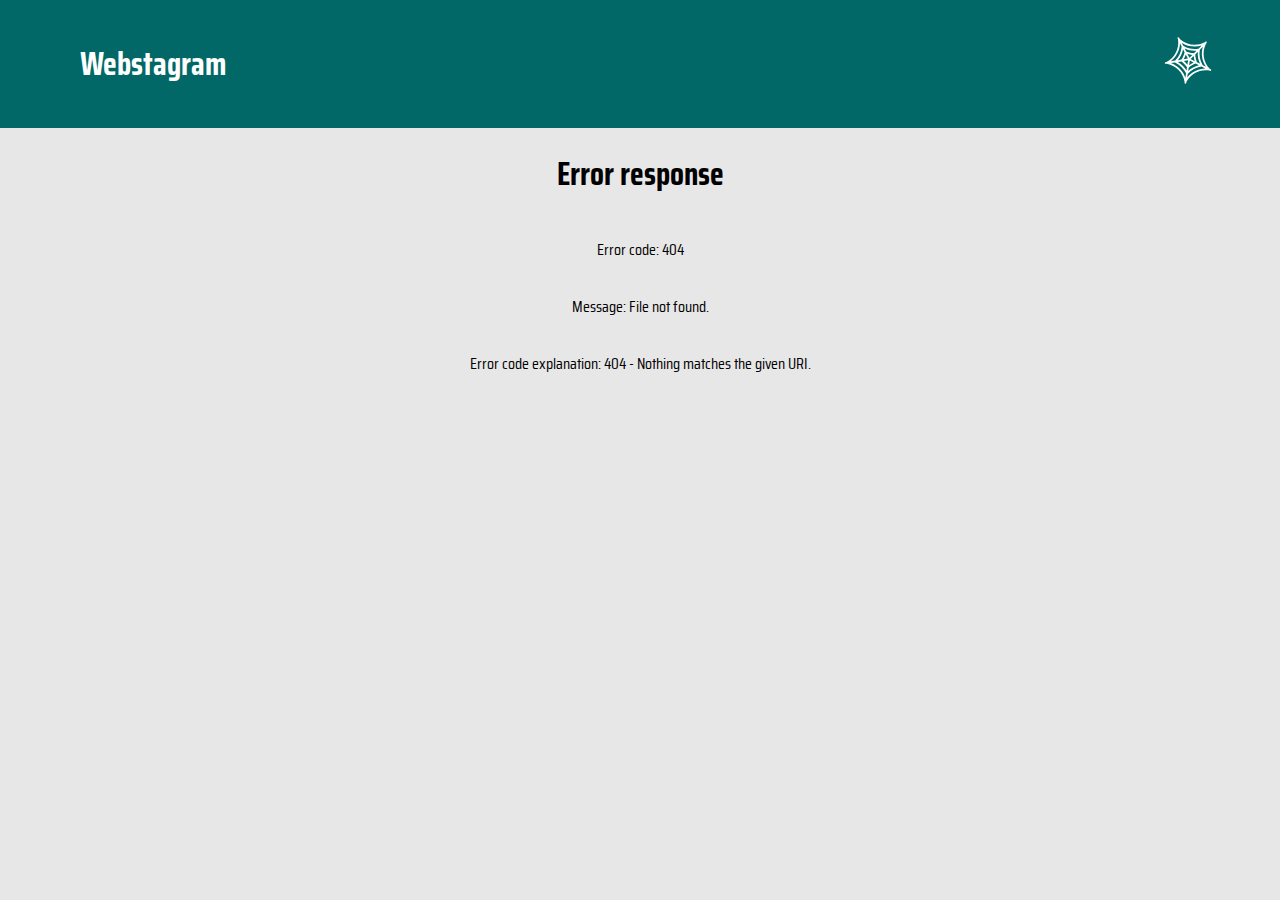
==== app/index.html @ 0af8891a "Update index.html" ====
<!DOCTYPE html>
<html>
  <head>
    <title>Webstagram</title>
    <meta charset="UTF-8">
    <meta name="viewport" content="width=device-width, initial-scale=1.0">
    <link href='https://fonts.googleapis.com/css?family=Saira Condensed' rel='stylesheet'>
    <link rel="stylesheet" href="styles/styles.css">
    <link rel="stylesheet" href="styles/home.css">
    <link rel="stylesheet" href="styles/web.css">
    <link rel="stylesheet" href="styles/add_web.css">
    <link rel="stylesheet" href="styles/login.css">
    <link rel="stylesheet" href="styles/about.css">
    <link rel="icon" href="/icons/web_black.svg">
  </head>
  <body>
    <dialog id="loader" open>
      <img 
        id="loader-logo" 
        src="icons/web_white.svg" 
        alt="Spider web logo"
      />
    </dialog>
    <dialog id="alert">
      <h2 id="alert-content"> Oops something went wrong!!! </h2>
    </dialog>
    <section id="popup-container">
      <dialog id="popup">
        <h1 id="popup-content">lol</h1>
        <button id="popup-button">continue</button>
      </dialog>
    </section>
    <nav id="main-nav">
      <img id="main-profile-image" src="" alt="User profile photo" />
      <section id="main-titles">
        <h1 id="title"> Webstagram </h1>
        <h2 id="username"> LOG_IN </h2>
      </section>
      <section class="dropdown">
        <button class="dropbtn">
          <img id="webstagram-logo" class="rotate" src="icons/web_white.svg" alt="Spider web logo"/>
        </button>
        <section id="nav-dropdown-content" class="dropdown-content hidden">
          <button id="about-btn">About</button>
          <button id="logout-btn" class="hidden">Logout</button>
        </section>
      </section> 
    </nav>
    <div id="main-page"></div>

    <script src="js/app.js" type="module" ></script>
    <script src="js/login.js" type="module"></script>
  </body>
</html>
---- app/styles/styles.css ----
:root {
  --aqua: #016767;
  --aqua-selected: #004d4d;
  --blue: #A9D3F2;
  --blue-selected: #3172B6;
  --soft-gray: #E8E7E8;
  --soft-gray-translucent: #e8e7e8a4;
  --white: #FFFFFF;
  --gray: #727272;
  --nav-height: 8em;
  --main-width: 90%;

  background-color: var(--soft-gray);
  font-family: 'Saira Condensed', sans-serif;
}

body {
  display: flex;
  flex-direction: column;
  align-items: center;
  padding: 0;
  margin: 0;
  /* container-type: inline-size; */
}

button, a {
  display: flex;
  justify-content: center;
  align-items: center;
  text-align: center;
  flex-wrap: wrap;
  cursor: pointer;
}

#main-page {
  display: flex;
  flex-direction: column;
  align-items: center;
  padding: 0 5em;
  margin-top: var(--nav-height);
  width: var(--main-width);
}

#main-nav {
  position: fixed;
  z-index: 10;
  top: 0;
  width: var(--main-width);
  display: flex;
  align-items: center;
  height: var(--nav-height);
  background-color: var(--aqua);
  color: var(--white);
  padding: 0 5em;
  container-type: inline-size;
}

@container (width < 30rem) {
  #main-profile-image {
    font-size: 0.7em;
  }
  #main-titles {
    font-size: 0.7em;
  }
  .dropdown {
    font-size: 0.7em;
  }
}

/* @container (width < 30rem) {
  #main-nav {
    font-size: 0.7em;
  }
  #main-page {
    font-size: 0.7em;
  }
} */

.dropdown {
  justify-self: end;
  margin-left: auto;
}

.dropdown .dropbtn {
  font-size: 1em;  
  border: none;
  color: var(--white);
  padding: 14px 16px;
  background-color: transparent;
  margin: 0;
  padding: 0;
  margin-bottom: 0.5em;
}

.dropdown-content {
  display: flex;
  flex-direction: column;
  justify-content: center;
  align-items: start;
  position: absolute;
  background-color: var(--white);
  min-width: 10em;
  right: 3em;
  box-shadow: 0 .5em 1em 0 rgba(0,0,0,0.2);
  z-index: 1;
  animation: slide-down 0.3s ease;
}

@keyframes slide-down {
  from {
    opacity: 0;
    transform: translateY(-1em);
  }
  to {
    opacity: 1;
    transform: translateY(0);
  }
}

.dropdown-content button {
  color: black;
  padding: .8em 1em;
  width: 100%;
  text-align: left;
  justify-content: start;
  border: none;
  background-color: transparent;
  font-size: 1em;
  cursor: pointer;
}

.dropdown-content button:hover {
  background-color: var(--soft-gray);
}

.hidden {
  display: none;
}

.visible {
  display: block;
}

#main-titles {
  display: flex;
  flex-direction: column;
  justify-content: center;
  text-align: start;
  margin-left: 1em;
}

#title {
  font-size: 2em;
  margin: 0;
}

#username {
  font-size: 1em;
  font-weight: 200;
  margin: 0;
  line-height: 2em;
  display: none;
}

#main-profile-image {
  align-self: center;
  justify-self: start;
  border-radius: 50%;
  width: 4.5em;
  aspect-ratio: 1/1;
  object-fit: cover;
  border: 0.2em solid var(--blue);
  display: none;
}

#webstagram-logo {
  color: var(--white);
  justify-self: end;
  margin-left: auto;
  width: 3.5em;
  cursor: pointer;
}

#popup-button {
  background-color: var(--aqua);
  border: none;
  border-radius: 1em;
  color: var(--white);
  padding: 1em 2em;
  text-transform: uppercase;
  opacity: 1;
}

#popup-container {
  display: none;
  justify-content: center;
  align-items: center;
  height: 100vh;
  width: 100vw;
  position: absolute;
  background:rgba(125, 125, 125, 0.9);
  z-index: 50;
}

#popup {
  height: 50vh;
  width: 50vw;
  border: none;
  border-radius: 2em;
  display: flex;
  flex-direction: column;
  justify-content: center;
  align-items: center;
  color: black;
  background-color: var(--soft-gray);
  margin-top: 3vh;
}

.disable-scrolling {
  overflow: hidden;
}

#alert{
  border: none;
  border-radius: 1em;
  min-width: 250px;
  display: none;
  place-content: center;
  color: var(--white);
  margin-top: 4vh;
}

#loader {
  width: 100vw;
  height: 100vh;
  opacity: 0.7;
  background-color: var(--blue);
  display: none;
  justify-content: center;
  align-items: center;
  z-index: 100;
}

#loader-logo {
  height: 10vh;
  width: 10vw;
  animation: logo 2s infinite
}

@keyframes logo {
  50% {
    transform: rotate(360deg) scale(4);
  }
}
 
.back-container {
  display: flex;
  align-items: center;
  justify-content: start;
  cursor: pointer;
  text-transform: uppercase;
  font-size: 3em;
  line-height: 1em;
  font-weight: 900;
  margin: 0;
  text-decoration: none;
  color: black;
  text-align: center;
}

.back-btn {
  min-height: .8em;
}

.rotate {
  transition: transform 0.3s ease;
}

.rotate:hover {
  transform: rotate(180deg);
}

.primary-btn {
  background-color: var(--aqua);
  color: var(--white);
  text-decoration: none;
  border: none;
  border-radius: 0.5em;
  padding: 0.5em 1em;
  font-size: 1.2em;
  font-weight: 700;
  text-transform: uppercase;
}

.primary-btn:hover {
  background-color: var(--aqua-selected);
}

.circular-btn {
  background-color: var(--aqua);
  color: var(--white);
  border-radius: 50%;
  text-transform: uppercase;
  font-weight: 700;
  font-size: 1.5em;
  width: 2em;
  height: 2em;
}

.circular-btn:hover {
  background-color: var(--aqua-selected);
}
---- app/styles/home.css ----
#search-header {
  position: fixed;
  transform: translateY(0);
  width: var(--main-width);
  display: flex;
  flex-wrap: nowrap;
  z-index: 5;
  justify-content: space-between;
  gap: 1em;
  background: linear-gradient(var(--soft-gray) 0%, transparent 100%);
  padding: 3em 5em;
}

#search{
  display: grid;
  grid-template-columns: 29fr 1fr;
  min-width: 70%;
  min-height: 2.1em;
  border-radius: 2em;
  border: none;
  background-color: var(--white);
  box-shadow: 0 0 1rem 0 rgba(0, 0, 0, 0.2);
  padding: 0.5em 1em;
}
#search:focus-within {
  outline: .1em solid var(--blue);
}

#search-bar {
  border: none;
  font-size: 1em;
  background-color: transparent;
  overflow: ellipsis;
}
#search-bar:focus {
  outline: none;
}

#search-clear{
  cursor: pointer;
  background-color: transparent;
  color: var(--aqua);
  text-decoration: none;
  border: none;
  border-radius: 0.5em;
  font-size: 1.2em;
  font-weight: 700;
  text-align: center;
  text-transform: uppercase;
  margin: 0;
}
#search-clear:hover{
  color: var(--aqua-selected);
}

#webs {
  display: flex;
  flex-wrap: wrap;
  width: 100%;
  gap: 3em;
  justify-content: space-around;
  align-items: center;
  margin: 9em 0;
  container-type: inline-size;
}

.web-container {
  background-color: var(--white);
  display: grid;
  grid-template-columns: 8.5em 4fr 1fr;
  grid-template-rows: 2fr 1.2fr;
  grid-auto-flow: column;
  align-items: center;
  justify-content: center;
  padding: 2rem;
  border-radius: 3rem;
  box-shadow: 0 0 1rem rgba(0, 0, 0, 0.2);
  min-width: 40%;
  max-width: 80%;
  font-size: 1em;
}

@container (width < 30rem) {
  .web-container {
    font-size: 0.7em;
  }
}

.web-container:hover {
  cursor: pointer;
  background-color: rgb(233, 233, 233);
}

.web-titles {
  display: flex;
  flex-direction: column;
  text-align: start;
  grid-column-start: 2;
  grid-column-end: 3;
  grid-row-start: 1;
}

.web-title {
  font-size: 2.5em;
  font-weight: bold;
  margin: 0;
  line-height: 1.5;
}

.username {
  font-size: 1em;
  font-weight: 200;
  margin: 0;
  line-height: 2em;
  width: fit-content;
  cursor: pointer;
}
.username:hover{
  color:blue;
  text-decoration: underline;
}

.topics {
  display: flex;
  flex-wrap: wrap;
  justify-content: start;
  gap: 0.5em;
  grid-column-start: 1;
  grid-column-end: 4;
  grid-row-start: 2;
  font-size: 1.2em;
  font-weight: 200;
}

.topic {
  background-color: var(--soft-gray);
  border-radius: 1.2rem;
  padding: 0.1em 0.5em;
  margin: 0;
  text-align: center;
  cursor: pointer;
}
.topic:hover{
  background-color:black;
  color: var(--soft-gray);
}

.profile-image {
  align-self: center;
  justify-self: start;
  border-radius: 50%;
  width: 7em;
  aspect-ratio: 1/1;
  object-fit: cover;
  border: 0.2em solid var(--blue);
  cursor: pointer;
}
.profile-image:hover{
  border: 0.2em solid var(--blue-selected);

}

.like-container{
  display: flex;
  flex-direction: column;
  justify-content: center;
  align-items: center;
  flex-wrap: nowrap;
  gap: 0.5em;
}

.like-count {
  font-size: 1.5em;
  font-weight: 200;
  margin: 0;
  line-height: 1.5;
}

.like-icon {
  width: 2.5em;
  justify-self: end;
  grid-row-start: 1;
  grid-column-start: 3;
  cursor: pointer;
}
---- app/styles/web.css ----
#web-details-header {
  display: flex;
  flex-direction: row;
  justify-content: space-between;
  align-items: center;
  flex-wrap: wrap;
}

#posts {
  display: flex;
  flex-direction: row;
  flex-wrap: wrap;
  align-items: center;
  justify-content: space-around;
  gap: 3em;
  margin: 2em 0;
}

.post-container {
  display: flex;
  flex-direction: column;
  align-items: center;
  justify-content: center;
  background-color: var(--aqua);
  border-radius: 1em;
  width: 35.5em;
  padding: 0 0.5em;
  color: var(--white);
  overflow: hidden;
}

.post-header {
  display: flex;
  flex-direction: row;
  align-items: center;
  justify-content: space-between;
  text-align: center;
  width: 100%;
  margin: 1em 0;
}

.post-topic {
  margin: 0;
  text-transform: uppercase;
  font-size: 1.5em;
  font-weight: 900;
}

.post-date {
  margin: 0;
  font-size: 0.8em;
  font-weight: 100;
  line-height: 2em;
}

.post-carousel-container {
  display: flex;
  justify-content: center;
  position:relative;
  width: 100%;
}

.image-carousel {
  display: flex;
  justify-content: center;
  height: 20em;
  overflow: hidden;
  background-color: black;
  width: 100%;
}

.carousel-image {
  height: 100%;
  opacity: 0;
  object-fit: cover;
  transition: transform 0.5s ease, opacity 0.8s ease, width 0.5s ease;
}

.ease-in {
  opacity: 1;
  width: 100%;
}

.ease-out {
  opacity: 0;
  width: 0;
}

.slide-left {
  transform: translateX(-100%);
}

.slide-right {
  transform: translateX(100%);
}

.arrow {
  position: absolute;
  top: 50%;
  padding: 1em;
  margin: -1.5em .3em 0 .3em;
  cursor: pointer;
  color: var(--white);
  font-weight: bold;
  font-size: 1.2em;
  transition: 0.3s ease;
  border-radius: .5em;
  user-select: none;
}

.prev {
  left: 0;
}

.next {
  right: 0;
}

.arrow:hover {
  box-shadow: 0 0 .3em var(--white);
  border: .01em solid var(--white);
}

.slide-numbers {
  text-align: center;
  position: absolute;
  bottom: 1em;
}

.dot {
  cursor: pointer;
  height: .6em;
  width: .6em;
  margin: 0 .12em;
  background-color: var(--soft-gray);
  opacity: 0.3;
  border-radius: 50%;
  display: inline-block;
}

.dot:hover, .active{
  background-color: var(--soft-gray);
  opacity: 1;
}
.dot:hover{
   box-shadow: 0 0 .1em var(--white);
}

.post-caption {
  margin: 0.5em 0 1em;
  font-size: 1.2em;
  font-weight: 200;
  line-height: 1.5;
}
---- app/styles/add_web.css ----
#add-web-container {
  display: flex;
  flex-direction: column;
  justify-content: center;
  width: 100%;
  align-items: center;
}

#add-web-header {
  display: flex;
  justify-content: space-between;
  width: 100%;
  align-items: start;
  flex-wrap: wrap;
}

#add-web-form {
  display: flex;
  width: clamp(10em, 100%, 120em);
  max-width: 40em;
  flex-direction: column;
  justify-content: center;
  align-items: center;
  gap: 1em;
  margin: 3em 0;
  padding: 1em;
  background-color: white;
  border-radius: 3em;
  box-shadow: 0 0 1rem rgba(0, 0, 0, 0.2);
}

#add-web-title-container {
  display: flex;
  justify-content: space-around;
  align-items: center;
  gap: 1em;
}

#add-web-title-label {
  font-size: 2em;
  font-weight: 700;
  text-transform: uppercase;
  margin: 0;
}

.add-web-title-input {
  min-width: 30%;
  border-radius: 5em;
  min-height: 1.5em;
  border: none;
  background-color: var(--soft-gray);
  padding: 0.5em 1em;
  font-size: 1.2em;
}

#add-web-title-input:focus {
  outline: .1em solid var(--blue);
}

#posts-container {
  display: flex;
  flex-direction: row;
  flex-wrap: wrap;
  justify-content: space-around;
  align-items: center;
  gap: 1em;
  margin: 0;
}

.add-post-container {
  display: flex;
  flex-direction: column;
  justify-content: center;
  align-items: space-around;
  width: 80%;
  gap: 1em;
  padding: 1em;
  margin: 0 1em;
  border-radius: 2em;
  border: 0.1em solid var(--blue);
}

.add-post-title-container {
  display: flex;
  width: 100%;
  justify-content: space-around;
  align-items: center;
  gap: 1em;
  flex-wrap: wrap;
}

.add-post-title-label {
  font-size: 2em;
  font-weight: 700;
  text-transform: uppercase;
  margin: 0;
}

.add-post-title-input {
  border-radius: 5em;
  height: 1.5em;
  justify-self: stretch;
  border: none;
  background-color: var(--soft-gray);
  padding: 0.5em 1em;
  margin: 0 1em;
  font-size: 1.2em;
}

.add-post-caption-input{
  padding: 1em;
  border-radius: 1em;
  border: none;
  background-color: var(--soft-gray);
  resize: none;
}

.add-post-images-container {
  display: flex;
  width: 100%;
  justify-content: space-around;
  align-items: center;
  flex-wrap: wrap;
  gap: 1em;
}

.add-post-images-label {
  font-size: 1.5em;
  font-weight: 500;
  text-transform: uppercase;
  margin: 0;
}

.remove-post-button {
  border-radius: 0.5em;
  text-transform: uppercase;
  font-weight: 700;
  background-color: transparent;
  border: none;
  color: red;
  width: fit-content;
  align-self: center;
}

.add-post-images {
  min-width: 30%;
  min-height: 1.5em;
  border: none;
  font-size: 1.2em;
}
---- app/styles/login.css ----
.login-container {
  display: flex;
  flex-direction: column;
  align-items: center;
  justify-content: space-evenly;
  min-height: 60vh;
  max-height: 70vh;
  margin-top: 5%;
  gap: 4em;
  padding: 0 5em;
}

#login-web {
  max-width: 20em;
  min-width: 15em;
}

#login-btn {
  background-color: var(--aqua);
  border: none;
  border-radius: 2rem 2rem;
  color: var(--white);
  padding: 1em 2em;
  text-align: center;
  text-decoration: none;
  display: inline-flex;
  flex-wrap: nowrap;
  justify-content: center;
  align-items: center;
  text-transform: uppercase;
  max-width: 10em;
  min-width: 8em;
}

  #login-btn text {
    display: inline-flex;
    align-items: center;
  }

  #login-btn:hover {
    cursor: pointer;
    background-color: var(--aqua-selected);
  }

  #login-btn img {
    margin-left: 0.5em;
    height:3rem;
  }
---- app/styles/about.css ----
#about-title {
    font-size: 3em;
    font-weight: 900;
    margin-top: 0;
    margin-bottom: .5em;
}

#about-subtitle {
  font-size: 1.5em;
  font-weight: 700;
}

#about-content {
  font-size: 1.2em;
}
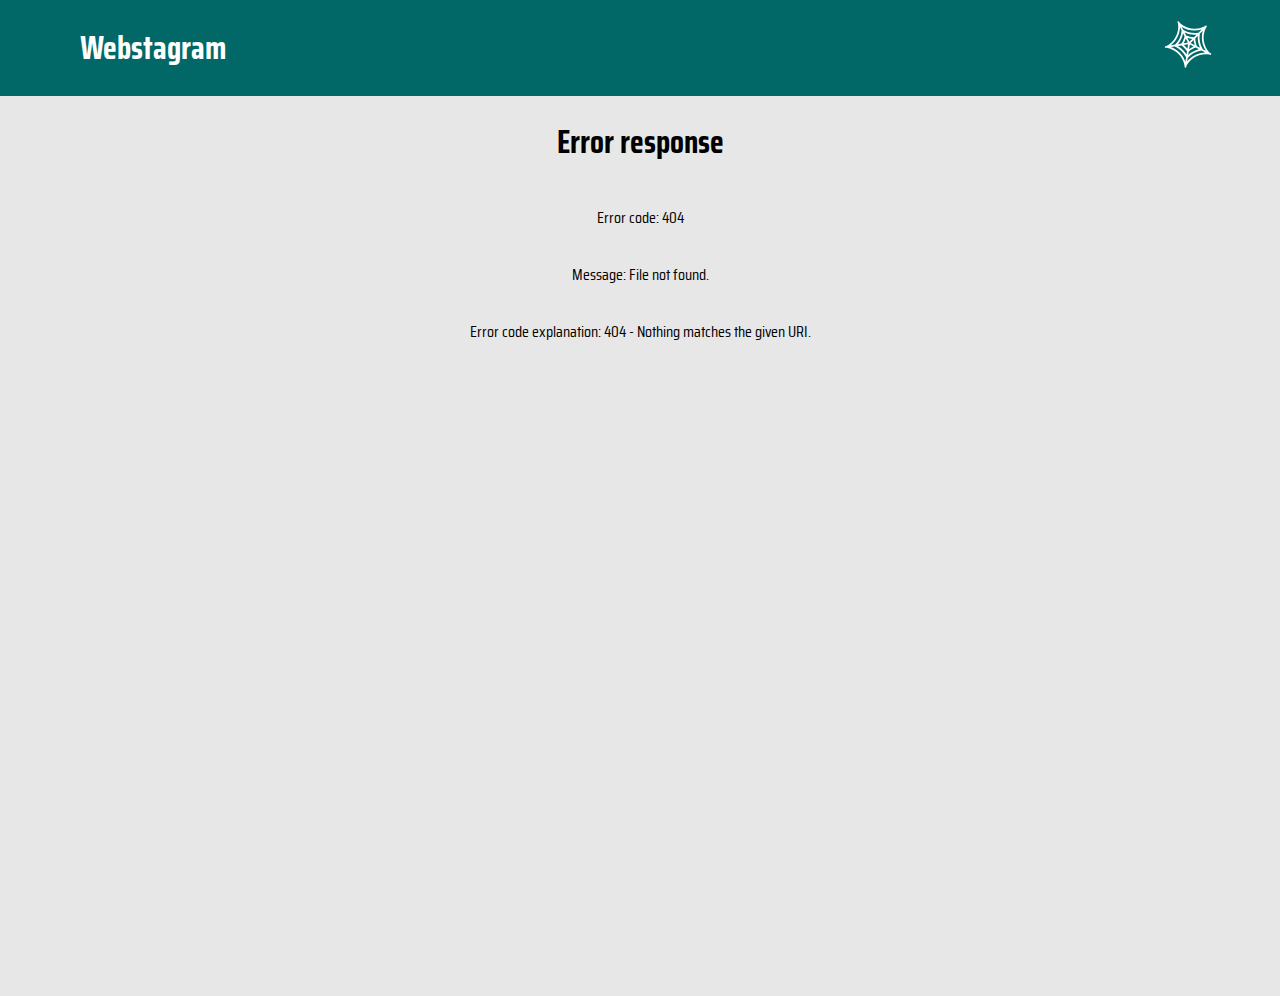
==== commit 763d6a4a: "Text changes" ====
--- a/app/index.html
+++ b/app/index.html
@@ -14,13 +14,6 @@
     <link rel="icon" href="/icons/web_black.svg">
   </head>
   <body>
-    <dialog id="loader" open>
-      <img 
-        id="loader-logo" 
-        src="icons/web_white.svg" 
-        alt="Spider web logo"
-      />
-    </dialog>
     <dialog id="alert">
       <h2 id="alert-content"> Oops something went wrong!!! </h2>
     </dialog>
@@ -33,7 +26,7 @@
     <nav id="main-nav">
       <img id="main-profile-image" src="" alt="User profile photo" />
       <section id="main-titles">
-        <h1 id="title"> Webstagram </h1>
+        <h1 id="title" class="title"> Webstagram </h1>
         <h2 id="username"> LOG_IN </h2>
       </section>
       <section class="dropdown">
@@ -46,7 +39,14 @@
         </section>
       </section> 
     </nav>
-    <div id="main-page"></div>
+    <dialog id="loader" open>
+      <img 
+        id="loader-logo" 
+        src="https://webstagram-backend-photo-bucket.s3.eu-west-1.amazonaws.com/icons/web_white.svg" 
+        alt="Spider web logo"
+      />
+    </dialog>
+    <section id="main-page"></section>
 
     <script src="js/app.js" type="module" ></script>
     <script src="js/login.js" type="module"></script>
--- a/app/styles/styles.css
+++ b/app/styles/styles.css
@@ -4,23 +4,62 @@
   --blue: #A9D3F2;
   --blue-selected: #3172B6;
   --soft-gray: #E8E7E8;
-  --soft-gray-translucent: #e8e7e8a4;
   --white: #FFFFFF;
+  --hoverwhite: #E9E9E9;
   --gray: #727272;
-  --nav-height: 8em;
-  --main-width: 90%;
+  --hovername: #0000ff;
+  --black: #000000;
+
+  --aqua-dark: #01a5a5;
+  --aqua-selected-dark: #008383;
+  --blue-dark: #1f5087;
+  --blue-selected-dark: #75aadb;
+  --soft-gray-dark: #444444;
+  --white-dark: #222222;
+  --hoverwhite-dark: #333333;
+  --gray-dark: #aaaaaa;
+  --hovername-dark: #3172B6;
+  --black-dark: #AAAAAA;
+
+  --nav-height: 6em;
+  --main-width: 90vw;
 
   background-color: var(--soft-gray);
   font-family: 'Saira Condensed', sans-serif;
 }
 
+.dark-mode {
+  --aqua: var(--aqua-dark);
+  --aqua-selected: var(--aqua-selected-dark);
+  --blue: var(--blue-dark);
+  --blue-selected: var(--blue-selected-dark);
+  --soft-gray: var(--soft-gray-dark);
+  --white: var(--white-dark);
+  --hoverwhite: var(--hoverwhite-dark);
+  --gray: var(--gray-dark);
+  --hovername: var(--hovername-dark);
+  --black: var(--black-dark);
+}
+
+
 body {
   display: flex;
   flex-direction: column;
   align-items: center;
+  justify-content: center;
+  flex-wrap: nowrap;
   padding: 0;
   margin: 0;
-  /* container-type: inline-size; */
+}
+
+:root.dark-mode{
+  background-color: var(--soft-gray-dark);
+  color: #c0c0c0;
+}
+
+body.dark-mode {
+  background-color: var(--soft-gray-dark);
+  color: #c0c0c0;
 }
 
 button, a {
@@ -36,9 +75,9 @@
   display: flex;
   flex-direction: column;
   align-items: center;
-  padding: 0 5em;
   margin-top: var(--nav-height);
   width: var(--main-width);
+  min-height: 100vh;
 }
 
 #main-nav {
@@ -59,22 +98,7 @@
   #main-profile-image {
     font-size: 0.7em;
   }
-  #main-titles {
-    font-size: 0.7em;
-  }
-  .dropdown {
-    font-size: 0.7em;
-  }
-}
-
-/* @container (width < 30rem) {
-  #main-nav {
-    font-size: 0.7em;
-  }
-  #main-page {
-    font-size: 0.7em;
-  }
-} */
+}
 
 .dropdown {
   justify-self: end;
@@ -99,6 +123,7 @@
   align-items: start;
   position: absolute;
   background-color: var(--white);
+  font-size: 1.5em;
   min-width: 10em;
   right: 3em;
   box-shadow: 0 .5em 1em 0 rgba(0,0,0,0.2);
@@ -118,7 +143,7 @@
 }
 
 .dropdown-content button {
-  color: black;
+  color: var(--black);
   padding: .8em 1em;
   width: 100%;
   text-align: left;
@@ -149,9 +174,10 @@
   margin-left: 1em;
 }
 
-#title {
+.title {
   font-size: 2em;
   margin: 0;
+  cursor: pointer;
 }
 
 #username {
@@ -160,6 +186,7 @@
   margin: 0;
   line-height: 2em;
   display: none;
+  cursor: pointer;
 }
 
 #main-profile-image {
@@ -171,6 +198,7 @@
   object-fit: cover;
   border: 0.2em solid var(--blue);
   display: none;
+  cursor: pointer;
 }
 
 #webstagram-logo {
@@ -207,7 +235,7 @@
   width: 50vw;
   border: none;
   border-radius: 2em;
-  display: flex;
+  display: none;
   flex-direction: column;
   justify-content: center;
   align-items: center;
@@ -227,18 +255,21 @@
   display: none;
   place-content: center;
   color: var(--white);
-  margin-top: 4vh;
+  margin-top: 2vh;
 }
 
 #loader {
+  position: fixed;
   width: 100vw;
-  height: 100vh;
+  height: calc(100vh - var(--nav-height));
+  top: var(--nav-height);
   opacity: 0.7;
   background-color: var(--blue);
   display: none;
   justify-content: center;
   align-items: center;
   z-index: 100;
+  border: none;
 }
 
 #loader-logo {
@@ -252,11 +283,31 @@
     transform: rotate(360deg) scale(4);
   }
 }
+
+.header {
+  position: fixed;
+  transform: translateY(0);
+  width: var(--main-width);
+  display: flex;
+  flex-wrap: nowrap;
+  z-index: 5;
+  justify-content: space-between;
+  align-items: center;
+  gap: 1em;
+  background: linear-gradient(var(--soft-gray) 50%, transparent 100%);
+  padding: 2em 5em;
+}
+
+.content {
+  width: var(--main-width);
+  margin: 7em 0;
+}
  
 .back-container {
   display: flex;
   align-items: center;
   justify-content: start;
+  flex-wrap: nowrap;
   cursor: pointer;
   text-transform: uppercase;
   font-size: 3em;
@@ -264,12 +315,15 @@
   font-weight: 900;
   margin: 0;
   text-decoration: none;
-  color: black;
+  color: var(--black);
   text-align: center;
 }
 
 .back-btn {
   min-height: .8em;
+}
+.dark-mode .back-btn {
+  filter: invert(100%); 
 }
 
 .rotate {
@@ -305,6 +359,7 @@
   font-size: 1.5em;
   width: 2em;
   height: 2em;
+  aspect-ratio: 1/1;
 }
 
 .circular-btn:hover {
--- a/app/styles/home.css
+++ b/app/styles/home.css
@@ -1,16 +1,3 @@
-#search-header {
-  position: fixed;
-  transform: translateY(0);
-  width: var(--main-width);
-  display: flex;
-  flex-wrap: nowrap;
-  z-index: 5;
-  justify-content: space-between;
-  gap: 1em;
-  background: linear-gradient(var(--soft-gray) 0%, transparent 100%);
-  padding: 3em 5em;
-}
-
 #search{
   display: grid;
   grid-template-columns: 29fr 1fr;
@@ -31,6 +18,7 @@
   font-size: 1em;
   background-color: transparent;
   overflow: ellipsis;
+  color: var(--black);
 }
 #search-bar:focus {
   outline: none;
@@ -56,11 +44,9 @@
 #webs {
   display: flex;
   flex-wrap: wrap;
-  width: 100%;
   gap: 3em;
   justify-content: space-around;
   align-items: center;
-  margin: 9em 0;
   container-type: inline-size;
 }
 
@@ -84,17 +70,23 @@
   .web-container {
     font-size: 0.7em;
   }
+  .topic{
+    font-size: 1.4em;
+  }
 }
 
 .web-container:hover {
   cursor: pointer;
-  background-color: rgb(233, 233, 233);
+  background-color: var(--hoverwhite);
 }
 
 .web-titles {
   display: flex;
   flex-direction: column;
+  align-items: start;
+  justify-content: center;
   text-align: start;
+  flex-wrap: wrap;
   grid-column-start: 2;
   grid-column-end: 3;
   grid-row-start: 1;
@@ -116,7 +108,7 @@
   cursor: pointer;
 }
 .username:hover{
-  color:blue;
+  color:var(--hovername);
   text-decoration: underline;
 }
 
@@ -141,7 +133,7 @@
   cursor: pointer;
 }
 .topic:hover{
-  background-color:black;
+  background-color: var(--black);
   color: var(--soft-gray);
 }
 
@@ -182,4 +174,7 @@
   grid-row-start: 1;
   grid-column-start: 3;
   cursor: pointer;
-}+}
+.dark-mode .like-icon {
+  filter: invert(100%);
+}
--- a/app/styles/web.css
+++ b/app/styles/web.css
@@ -1,19 +1,10 @@
-#web-details-header {
-  display: flex;
-  flex-direction: row;
-  justify-content: space-between;
-  align-items: center;
-  flex-wrap: wrap;
-}
-
 #posts {
   display: flex;
-  flex-direction: row;
   flex-wrap: wrap;
   align-items: center;
   justify-content: space-around;
   gap: 3em;
-  margin: 2em 0;
+  margin-top: 9em;
 }
 
 .post-container {
@@ -72,7 +63,7 @@
 .carousel-image {
   height: 100%;
   opacity: 0;
-  object-fit: cover;
+  object-fit: contain;
   transition: transform 0.5s ease, opacity 0.8s ease, width 0.5s ease;
 }
 
--- a/app/styles/add_web.css
+++ b/app/styles/add_web.css
@@ -4,14 +4,12 @@
   justify-content: center;
   width: 100%;
   align-items: center;
+  margin-top: 9em;
+  background-color: var();
 }
 
-#add-web-header {
-  display: flex;
-  justify-content: space-between;
-  width: 100%;
-  align-items: start;
-  flex-wrap: wrap;
+#add-web-save-btn {
+  margin-left: auto;
 }
 
 #add-web-form {
@@ -22,9 +20,8 @@
   justify-content: center;
   align-items: center;
   gap: 1em;
-  margin: 3em 0;
   padding: 1em;
-  background-color: white;
+  background-color: var(--white);
   border-radius: 3em;
   box-shadow: 0 0 1rem rgba(0, 0, 0, 0.2);
 }
@@ -51,6 +48,7 @@
   background-color: var(--soft-gray);
   padding: 0.5em 1em;
   font-size: 1.2em;
+  color: var(--black);
 }
 
 #add-web-title-input:focus {
@@ -105,6 +103,7 @@
   padding: 0.5em 1em;
   margin: 0 1em;
   font-size: 1.2em;
+  color: var(--black);
 }
 
 .add-post-caption-input{
@@ -113,6 +112,7 @@
   border: none;
   background-color: var(--soft-gray);
   resize: none;
+  color: var(--black);
 }
 
 .add-post-images-container {
--- a/app/styles/about.css
+++ b/app/styles/about.css
@@ -1,15 +1,3 @@
-#about-title {
-    font-size: 3em;
-    font-weight: 900;
-    margin-top: 0;
-    margin-bottom: .5em;
+.about-wrapper {
+  margin-top: 5em;
 }
-
-#about-subtitle {
-  font-size: 1.5em;
-  font-weight: 700;
-}
-
-#about-content {
-  font-size: 1.2em;
-}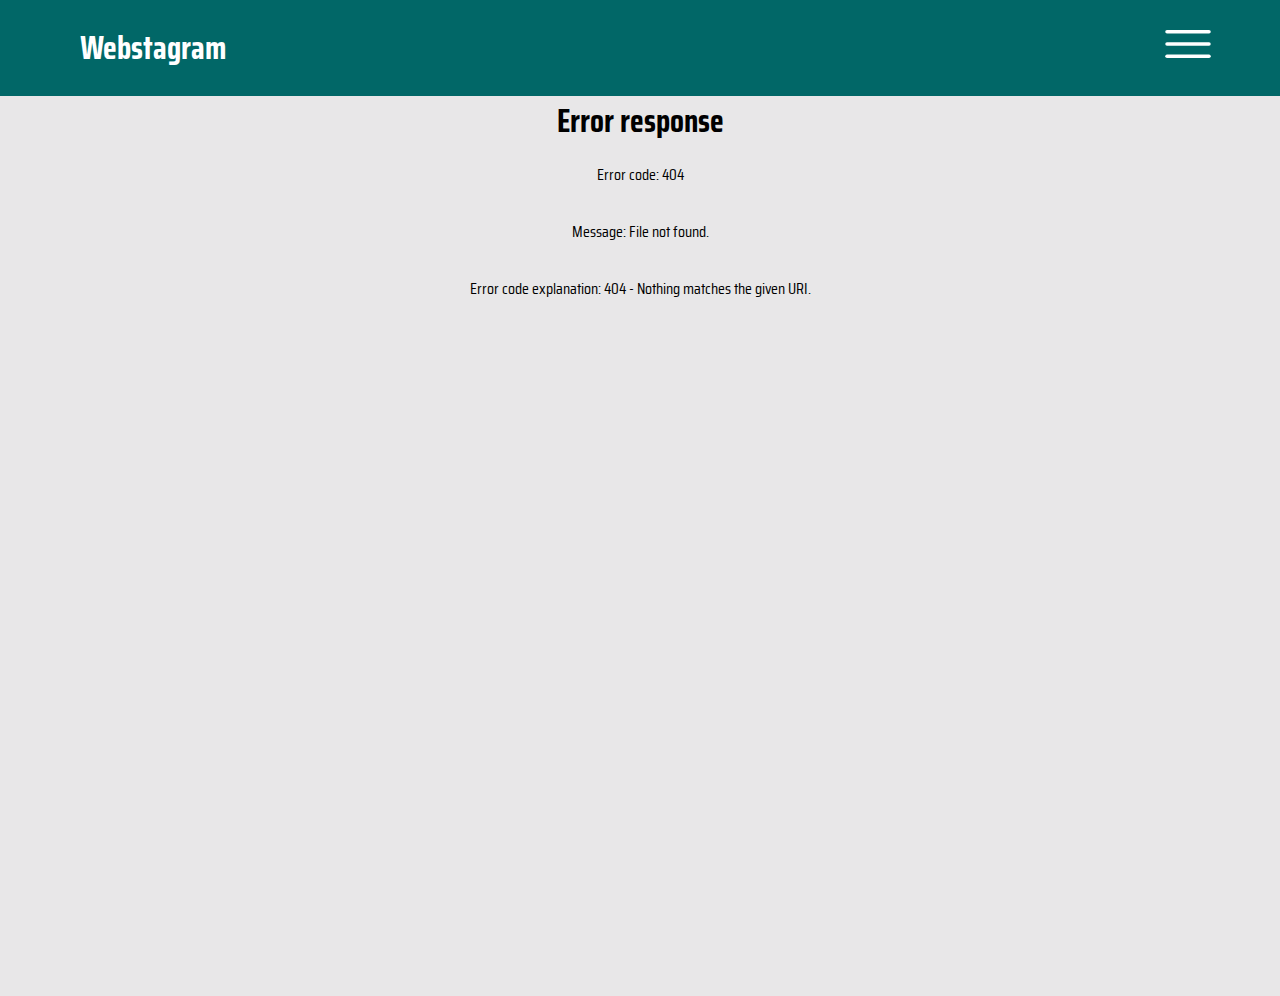
==== commit c7bd2822: "Added new icons" ====
--- a/app/index.html
+++ b/app/index.html
@@ -31,7 +31,7 @@
       </section>
       <section class="dropdown">
         <button class="dropbtn">
-          <img id="webstagram-logo" class="rotate" src="icons/web_white.svg" alt="Spider web logo"/>
+          <img id="webstagram-logo" class="rotate" src="icons/burger.svg" alt="Spider web logo"/>
         </button>
         <section id="nav-dropdown-content" class="dropdown-content hidden">
           <button id="about-btn">About</button>
--- a/app/styles/styles.css
+++ b/app/styles/styles.css
@@ -9,6 +9,8 @@
   --gray: #727272;
   --hovername: #0000ff;
   --black: #000000;
+  --cancel: rgb(224, 55, 55);
+  --cancelhover: rgb(132, 31, 31);
 
   --aqua-dark: #01a5a5;
   --aqua-selected-dark: #008383;
@@ -20,6 +22,8 @@
   --gray-dark: #aaaaaa;
   --hovername-dark: #3172B6;
   --black-dark: #AAAAAA;
+  --cancel-dark: rgb(224, 106, 106);
+  --cancelhover-dark: rgb(137, 55, 55);
 
   --nav-height: 6em;
   --main-width: 90vw;
@@ -39,6 +43,8 @@
   --gray: var(--gray-dark);
   --hovername: var(--hovername-dark);
   --black: var(--black-dark);
+  --cancel: var(--cancel-dark);
+  --cancelhover: var(--cancelhover-dark);
 }
 
 
@@ -69,6 +75,10 @@
   text-align: center;
   flex-wrap: wrap;
   cursor: pointer;
+}
+
+h1, h2, h3, h4, h5, h6 {
+  margin: 0;
 }
 
 #main-page {
@@ -209,6 +219,10 @@
   cursor: pointer;
 }
 
+.dark-mode #webstagram-logo {
+  filter: invert(100%);
+}
+
 #popup-button {
   background-color: var(--aqua);
   border: none;
@@ -220,22 +234,25 @@
 }
 
 #popup-container {
-  display: none;
-  justify-content: center;
-  align-items: center;
+  position: fixed;
+  top: 0;
+  width: 100vw;
   height: 100vh;
-  width: 100vw;
-  position: absolute;
   background:rgba(125, 125, 125, 0.9);
-  z-index: 50;
+  display: none;
+  justify-content: center;
+  align-items: center;
+  z-index: 80;
+  border: none;
 }
 
 #popup {
   height: 50vh;
   width: 50vw;
+  display: flex;
+  gap: 1.5em;
   border: none;
   border-radius: 2em;
-  display: none;
   flex-direction: column;
   justify-content: center;
   align-items: center;
@@ -256,6 +273,7 @@
   place-content: center;
   color: var(--white);
   margin-top: 2vh;
+  z-index: 1;
 }
 
 #loader {
@@ -334,22 +352,6 @@
   transform: rotate(180deg);
 }
 
-.primary-btn {
-  background-color: var(--aqua);
-  color: var(--white);
-  text-decoration: none;
-  border: none;
-  border-radius: 0.5em;
-  padding: 0.5em 1em;
-  font-size: 1.2em;
-  font-weight: 700;
-  text-transform: uppercase;
-}
-
-.primary-btn:hover {
-  background-color: var(--aqua-selected);
-}
-
 .circular-btn {
   background-color: var(--aqua);
   color: var(--white);
--- a/app/styles/home.css
+++ b/app/styles/home.css
@@ -1,7 +1,8 @@
 #search{
-  display: grid;
-  grid-template-columns: 29fr 1fr;
-  min-width: 70%;
+  display: flex;
+  justify-content: space-between;
+  min-width: calc(90% - 4em);
+  width: auto;
   min-height: 2.1em;
   border-radius: 2em;
   border: none;
@@ -17,8 +18,8 @@
   border: none;
   font-size: 1em;
   background-color: transparent;
-  overflow: ellipsis;
   color: var(--black);
+  width: 100%;
 }
 #search-bar:focus {
   outline: none;
@@ -42,42 +43,45 @@
 }
 
 #webs {
-  display: flex;
-  flex-wrap: wrap;
-  gap: 3em;
-  justify-content: space-around;
-  align-items: center;
+  display: grid;
+  grid-template-columns: repeat(2, 1fr);
+  grid-gap: 3em;
   container-type: inline-size;
+  place-content: center;
+}
+
+@media (width < 60rem) {
+  #webs {
+    grid-template-columns: 1fr;
+  }
 }
 
 .web-container {
   background-color: var(--white);
   display: grid;
-  grid-template-columns: 8.5em 4fr 1fr;
-  grid-template-rows: 2fr 1.2fr;
+  grid-template-columns: 7.5em 4fr 1fr;
   grid-auto-flow: column;
+  grid-gap: .5em;
   align-items: center;
   justify-content: center;
   padding: 2rem;
   border-radius: 3rem;
   box-shadow: 0 0 1rem rgba(0, 0, 0, 0.2);
-  min-width: 40%;
-  max-width: 80%;
+  width: auto;
   font-size: 1em;
+  cursor: pointer;
+  flex-shrink: unset;
+}
+
+.web-container:hover {
+  cursor: pointer;
+  background-color: var(--hoverwhite);
 }
 
 @container (width < 30rem) {
   .web-container {
     font-size: 0.7em;
   }
-  .topic{
-    font-size: 1.4em;
-  }
-}
-
-.web-container:hover {
-  cursor: pointer;
-  background-color: var(--hoverwhite);
 }
 
 .web-titles {
@@ -100,7 +104,7 @@
 }
 
 .username {
-  font-size: 1em;
+  font-size: 1.2em;
   font-weight: 200;
   margin: 0;
   line-height: 2em;
@@ -141,7 +145,7 @@
   align-self: center;
   justify-self: start;
   border-radius: 50%;
-  width: 7em;
+  width: 6em;
   aspect-ratio: 1/1;
   object-fit: cover;
   border: 0.2em solid var(--blue);
@@ -149,7 +153,6 @@
 }
 .profile-image:hover{
   border: 0.2em solid var(--blue-selected);
-
 }
 
 .like-container{
@@ -174,6 +177,7 @@
   grid-row-start: 1;
   grid-column-start: 3;
   cursor: pointer;
+  padding: 0.5em;
 }
 .dark-mode .like-icon {
   filter: invert(100%);
--- a/app/styles/add_web.css
+++ b/app/styles/add_web.css
@@ -2,11 +2,21 @@
   display: flex;
   flex-direction: column;
   justify-content: center;
+  container-type: inline-size;
   width: 100%;
   align-items: center;
   margin-top: 9em;
   background-color: var();
 }
+@container (width <30rem) {
+  #add-web-title-container{
+    flex-direction: column;
+  }
+  .topic{
+    font-size: 1.4em;
+  }
+}
+
 
 #add-web-save-btn {
   margin-left: auto;
@@ -131,16 +141,18 @@
   margin: 0;
 }
 
-.remove-post-button {
-  border-radius: 0.5em;
-  text-transform: uppercase;
-  font-weight: 700;
-  background-color: transparent;
-  border: none;
-  color: red;
-  width: fit-content;
+#remove-post-button { 
   align-self: center;
-}
+  background-color: var(--cancel);
+  color: var(--white);
+  border: 0.075em solid var(--cancel);
+  width: 1.5em;
+  height: 1.5em;
+ }
+ #remove-post-button:hover { 
+  background-color: var(--cancelhover);
+  border: 0.075em solid var(--cancelhover);
+ }
 
 .add-post-images {
   min-width: 30%;
--- a/app/styles/login.css
+++ b/app/styles/login.css
@@ -14,7 +14,9 @@
   max-width: 20em;
   min-width: 15em;
 }
-
+.dark-mode #login-web {
+  filter: invert(100%);
+}
 #login-btn {
   background-color: var(--aqua);
   border: none;
@@ -45,4 +47,8 @@
   #login-btn img {
     margin-left: 0.5em;
     height:3rem;
+  }
+
+  .dark-mode #login-btn img {
+    filter: invert(100%);
   }--- a/app/styles/about.css
+++ b/app/styles/about.css
@@ -1,3 +1,28 @@
 .about-wrapper {
   margin-top: 5em;
 }
+
+#about-web-container {
+  display: grid;
+  grid-template-columns: 8.5em 5fr;
+  grid-template-rows: 1fr 1fr;
+}
+
+#about-web-container:hover{
+  background-color: var(--white);
+  cursor: unset;
+}
+
+.about-image {
+  align-self: center;
+  justify-self: start;
+  border-radius: 50%;
+  width: 7em;
+  aspect-ratio: 1/1;
+  object-fit: cover;
+  border: 0.2em solid var(--blue);
+  cursor: pointer;
+}
+.dark-mode .about-image {
+  filter: invert(100%);
+}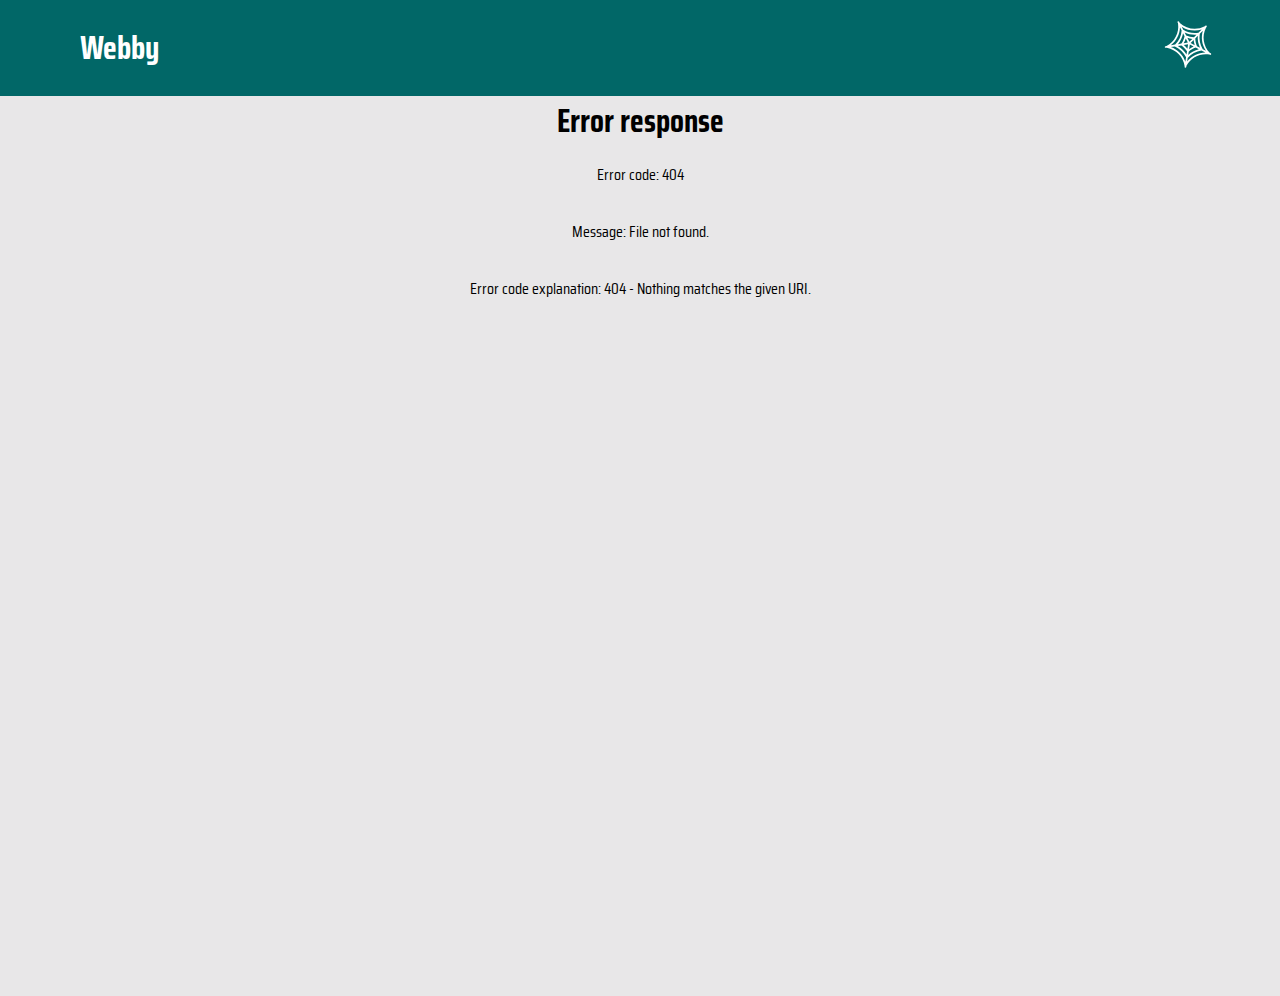
==== commit 2bd1b155: "Update index.html" ====
--- a/app/index.html
+++ b/app/index.html
@@ -1,7 +1,7 @@
 <!DOCTYPE html>
 <html>
   <head>
-    <title>Webstagram</title>
+    <title>Webby</title>
     <meta charset="UTF-8">
     <meta name="viewport" content="width=device-width, initial-scale=1.0">
     <link href='https://fonts.googleapis.com/css?family=Saira Condensed' rel='stylesheet'>
@@ -26,12 +26,12 @@
     <nav id="main-nav">
       <img id="main-profile-image" src="" alt="User profile photo" />
       <section id="main-titles">
-        <h1 id="title" class="title"> Webstagram </h1>
+        <h1 id="title" class="title"> Webby </h1>
         <h2 id="username"> LOG_IN </h2>
       </section>
       <section class="dropdown">
         <button class="dropbtn">
-          <img id="webstagram-logo" class="rotate" src="icons/burger.svg" alt="Spider web logo"/>
+          <img id="webstagram-logo" class="rotate" src="icons/web_white.svg" alt="Spider web logo"/>
         </button>
         <section id="nav-dropdown-content" class="dropdown-content hidden">
           <button id="about-btn">About</button>
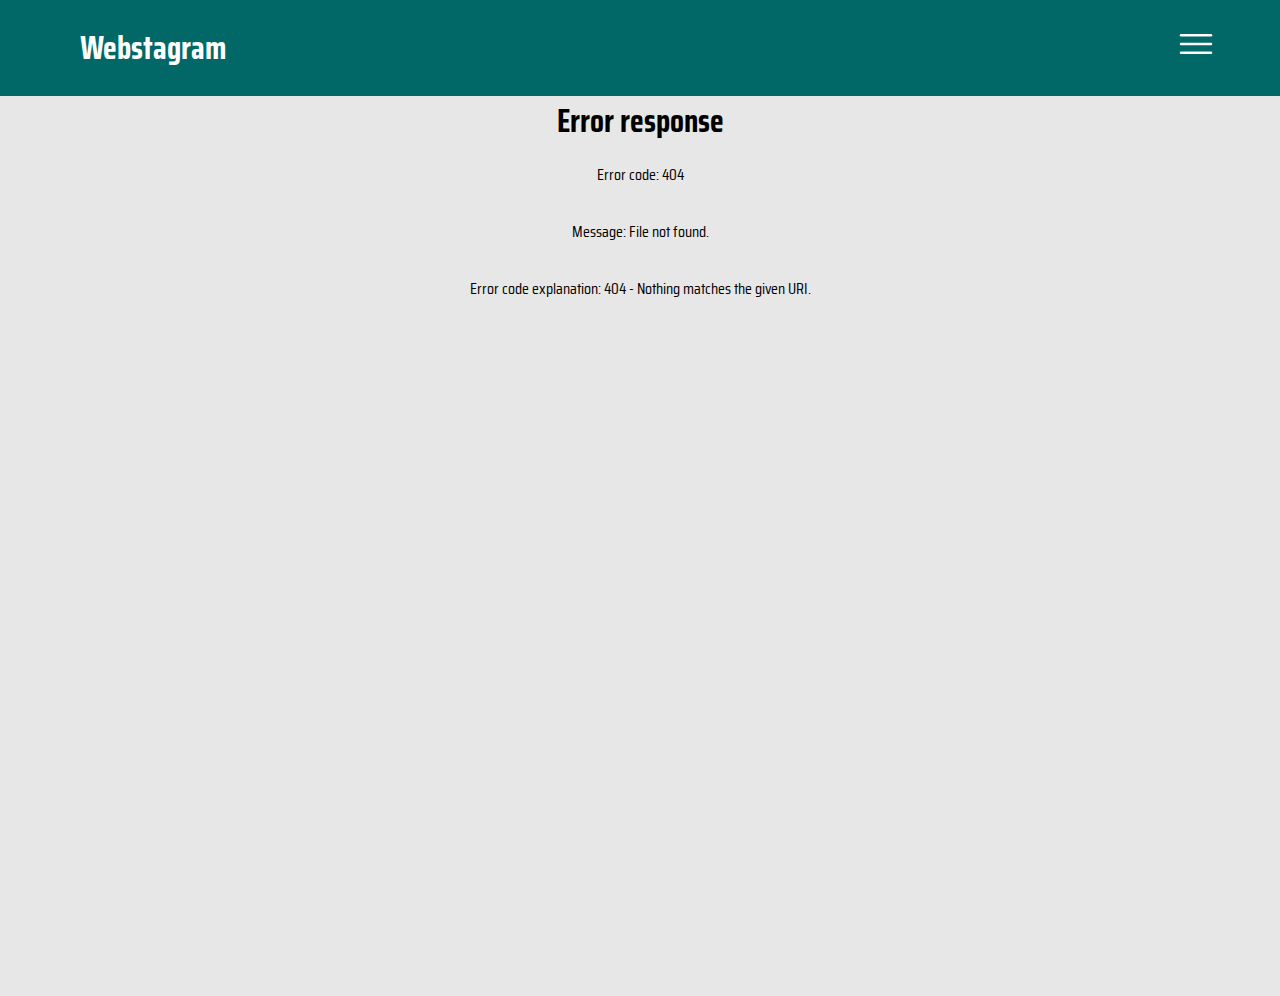
==== commit 82ea6a48: "Removed menu animation" ====
--- a/app/index.html
+++ b/app/index.html
@@ -1,7 +1,7 @@
 <!DOCTYPE html>
 <html>
   <head>
-    <title>Webby</title>
+    <title>Webstagram</title>
     <meta charset="UTF-8">
     <meta name="viewport" content="width=device-width, initial-scale=1.0">
     <link href='https://fonts.googleapis.com/css?family=Saira Condensed' rel='stylesheet'>
@@ -26,12 +26,12 @@
     <nav id="main-nav">
       <img id="main-profile-image" src="" alt="User profile photo" />
       <section id="main-titles">
-        <h1 id="title" class="title"> Webby </h1>
+        <h1 id="title" class="title"> Webstagram </h1>
         <h2 id="username"> LOG_IN </h2>
       </section>
       <section class="dropdown">
         <button class="dropbtn">
-          <img id="webstagram-logo" class="rotate" src="icons/web_white.svg" alt="Spider web logo"/>
+          <img id="webstagram-logo" src="icons/burger.svg" alt="Spider web logo"/>
         </button>
         <section id="nav-dropdown-content" class="dropdown-content hidden">
           <button id="about-btn">About</button>
--- a/app/styles/styles.css
+++ b/app/styles/styles.css
@@ -215,7 +215,7 @@
   color: var(--white);
   justify-self: end;
   margin-left: auto;
-  width: 3.5em;
+  width: 2.5em;
   cursor: pointer;
 }
 
@@ -296,12 +296,6 @@
   animation: logo 2s infinite
 }
 
-@keyframes logo {
-  50% {
-    transform: rotate(360deg) scale(4);
-  }
-}
-
 .header {
   position: fixed;
   transform: translateY(0);
@@ -342,14 +336,6 @@
 }
 .dark-mode .back-btn {
   filter: invert(100%); 
-}
-
-.rotate {
-  transition: transform 0.3s ease;
-}
-
-.rotate:hover {
-  transform: rotate(180deg);
 }
 
 .circular-btn {
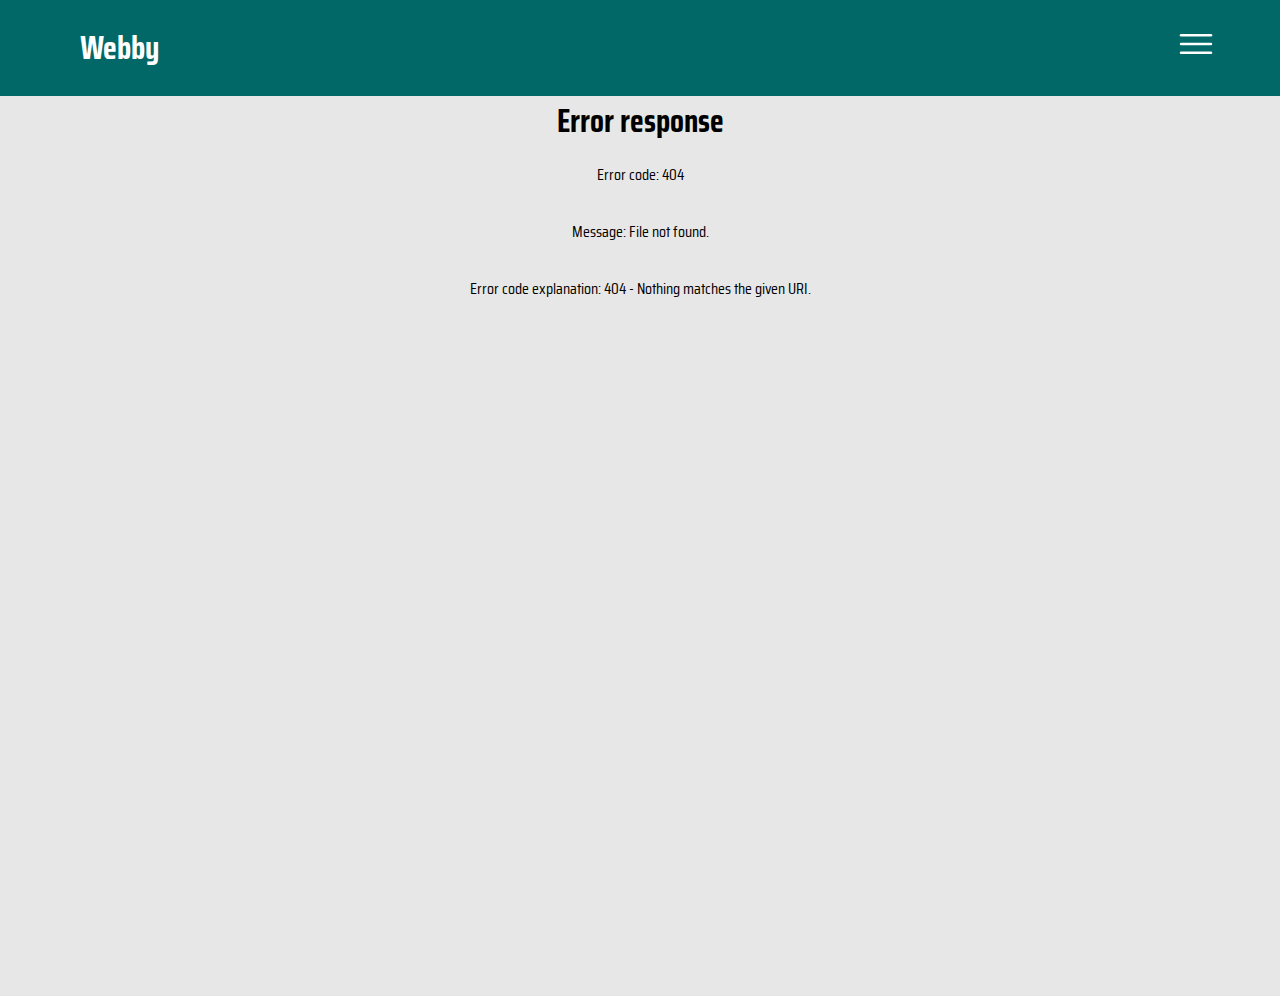
==== commit e8182a7a: "Merge branch 'main' into posts-alignment" ====
--- a/app/index.html
+++ b/app/index.html
@@ -1,7 +1,7 @@
 <!DOCTYPE html>
 <html>
   <head>
-    <title>Webstagram</title>
+    <title>Webby</title>
     <meta charset="UTF-8">
     <meta name="viewport" content="width=device-width, initial-scale=1.0">
     <link href='https://fonts.googleapis.com/css?family=Saira Condensed' rel='stylesheet'>
@@ -26,7 +26,7 @@
     <nav id="main-nav">
       <img id="main-profile-image" src="" alt="User profile photo" />
       <section id="main-titles">
-        <h1 id="title" class="title"> Webstagram </h1>
+        <h1 id="title" class="title"> Webby </h1>
         <h2 id="username"> LOG_IN </h2>
       </section>
       <section class="dropdown">
--- a/app/styles/styles.css
+++ b/app/styles/styles.css
@@ -296,6 +296,12 @@
   animation: logo 2s infinite
 }
 
+@keyframes logo {
+  50% {
+    transform: rotate(360deg) scale(4);
+  }
+}
+
 .header {
   position: fixed;
   transform: translateY(0);
--- a/app/styles/home.css
+++ b/app/styles/home.css
@@ -1,7 +1,7 @@
 #search{
   display: flex;
   justify-content: space-between;
-  min-width: calc(90% - 4em);
+  min-width: calc(90% - 8em);
   width: auto;
   min-height: 2.1em;
   border-radius: 2em;
@@ -179,6 +179,18 @@
   cursor: pointer;
   padding: 0.5em;
 }
+.like-icon:hover{
+  transform: scale(1.1);
+}
 .dark-mode .like-icon {
   filter: invert(100%);
 }
+
+#home-btns-section{
+  display: flex;
+  flex-direction: row;
+  flex-wrap: nowrap;
+  justify-content: end;
+  align-content: center;
+  gap: 1em;
+}--- a/app/styles/web.css
+++ b/app/styles/web.css
@@ -2,7 +2,7 @@
   display: flex;
   flex-wrap: wrap;
   align-items: center;
-  justify-content: space-around;
+  justify-content: space-between;
   gap: 3em;
   margin-top: 9em;
 }
--- a/app/styles/add_web.css
+++ b/app/styles/add_web.css
@@ -20,6 +20,10 @@
 
 #add-web-save-btn {
   margin-left: auto;
+}
+
+.dark-mode #upload-img {
+  filter: invert(100%);
 }
 
 #add-web-form {
--- a/app/styles/about.css
+++ b/app/styles/about.css
@@ -20,9 +20,16 @@
   width: 7em;
   aspect-ratio: 1/1;
   object-fit: cover;
-  border: 0.2em solid var(--blue);
-  cursor: pointer;
+  cursor: unset;
 }
+
 .dark-mode .about-image {
   filter: invert(100%);
+}
+.about-subtitle{
+  font-size: 1.2em;
+  font-weight: 200;
+  margin: 0;
+  line-height: 2em;
+  width: fit-content;
 }